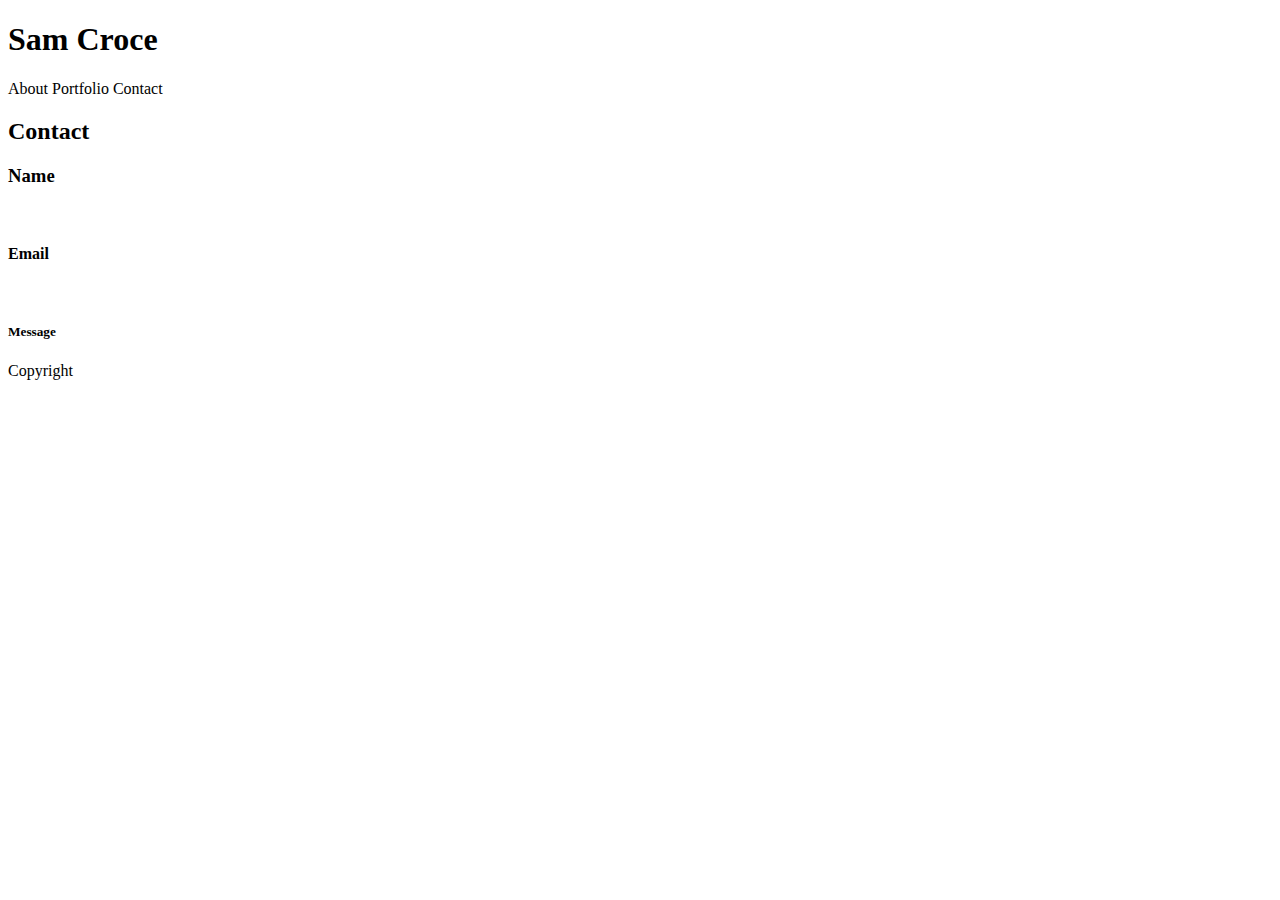
==== contact.html @ 52f829cd "changes" ====
<!DOCTYPE html>
<html>
    <title>About Me</title>
    <link rel="Stylesheet" type="text/css" href="assets/style.css">

</head>
<Body>
        <Header>
            <h1><strong>Sam Croce</strong></h1>

            <span>About</span>
            <span1>Portfolio</span1>
            <span2>Contact</span2>
           
            
        </Header>
        <div class="container">
            
            <section id="main-bio">

        <h2>Contact</h2>
        <div>
            <h3>Name</h3>
            <br>
            <h4>Email</h4>
            <br>
            <h5>Message</h5>
            
            <footer><p>Copyright</p></footer>
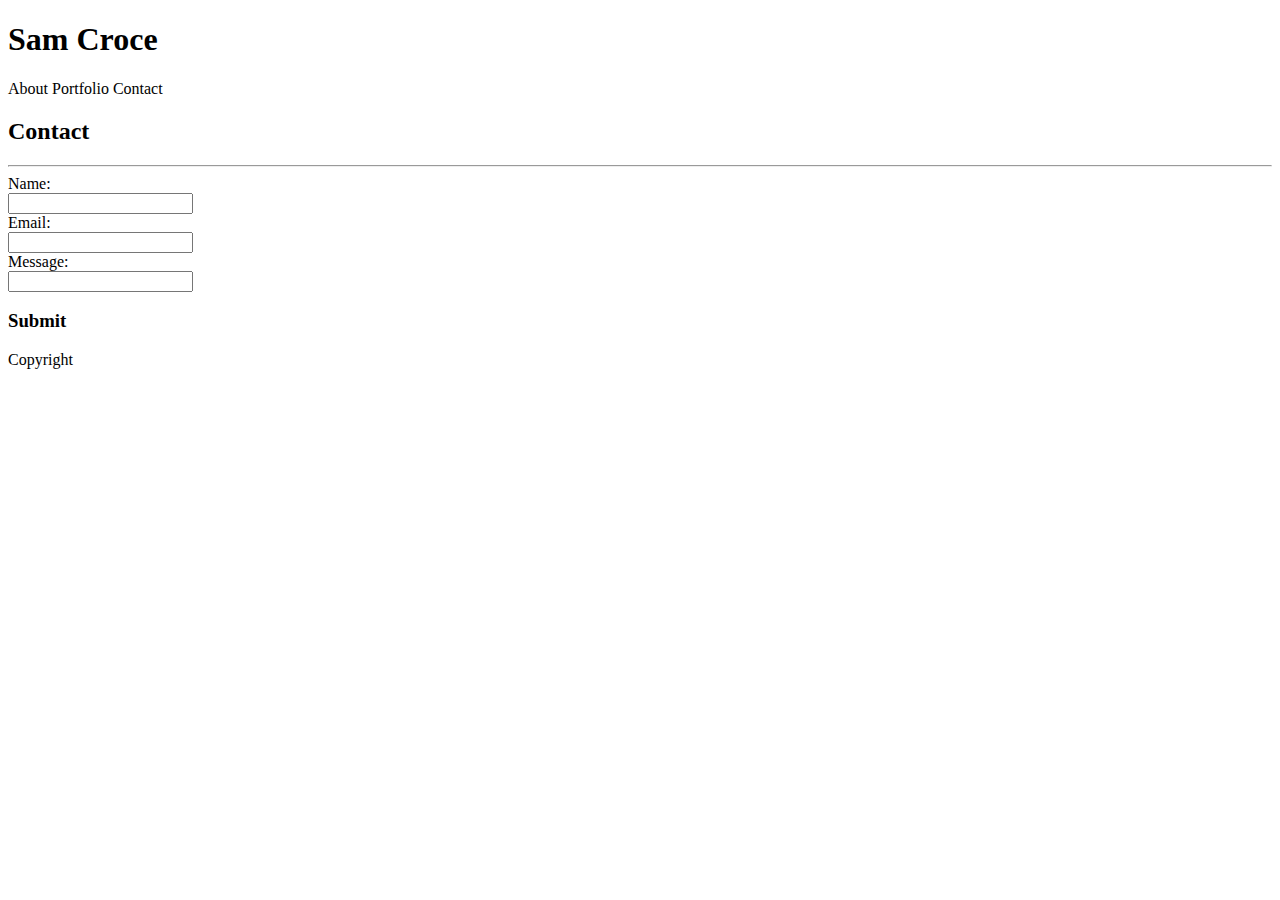
==== commit af1f6419: "HTML-edits" ====
--- a/contact.html
+++ b/contact.html
@@ -19,11 +19,19 @@
             <section id="main-bio">
 
         <h2>Contact</h2>
+        <hr>
         <div>
-            <h3>Name</h3>
-            <br>
-            <h4>Email</h4>
-            <br>
-            <h5>Message</h5>
+            <form>
+               Name:<br>
+               <input type="text" name="name">
+                <br>
+               Email:<br>
+               <input type="text" name="email">
+                <br>
+                Message:<br>
+                <input type="text" name="message">
+            </form>
+          
+        <h3>Submit</h3>
             
             <footer><p>Copyright</p></footer>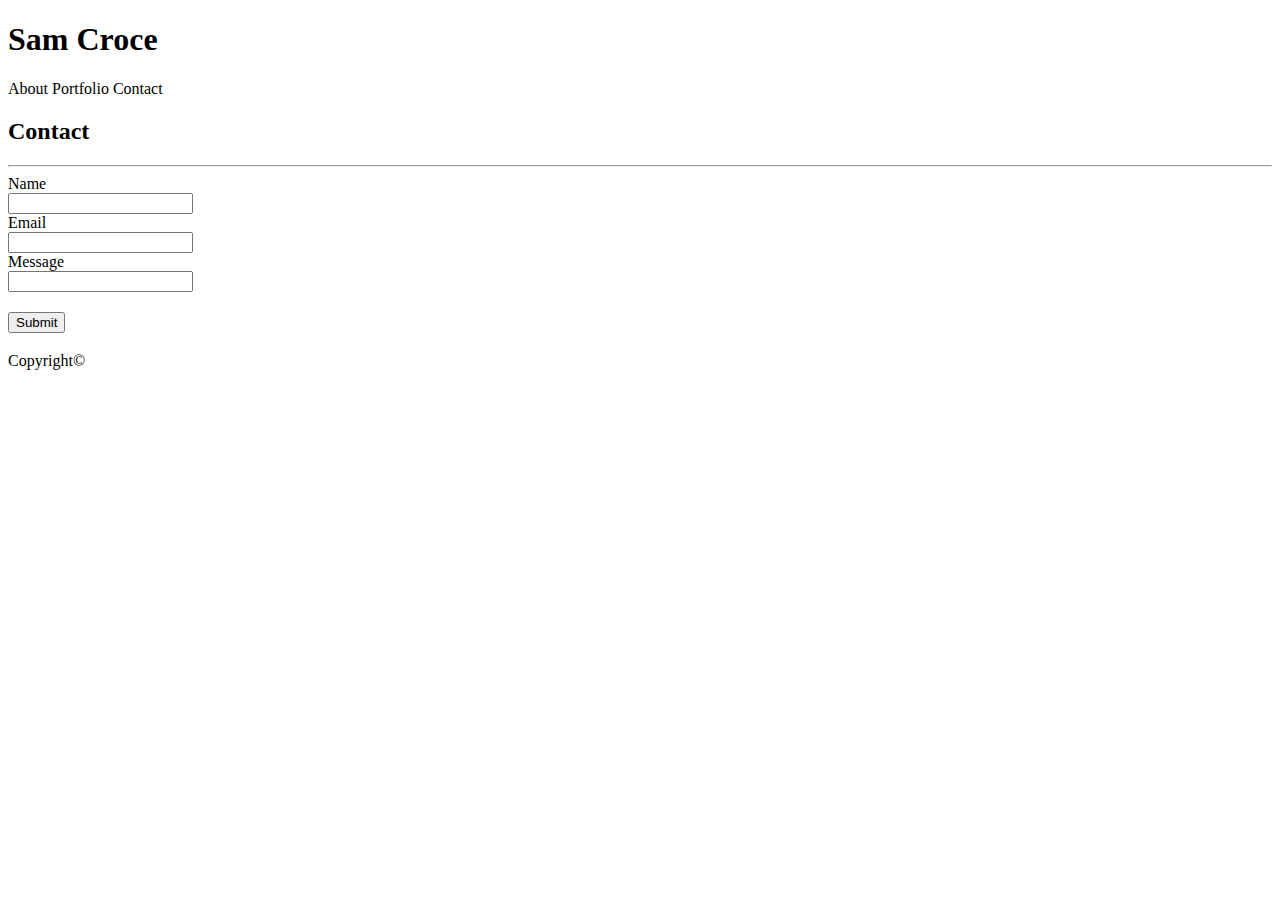
==== commit 19b7df07: "HTML and CSS changes" ====
--- a/contact.html
+++ b/contact.html
@@ -22,16 +22,27 @@
         <hr>
         <div>
             <form>
-               Name:<br>
+            <section id="meassage">
+               Name<br>
                <input type="text" name="name">
                 <br>
-               Email:<br>
+               Email<br>
                <input type="text" name="email">
                 <br>
-                Message:<br>
+                <section id="meassage">
+                Message<br>
                 <input type="text" name="message">
+            </section>
             </form>
-          
-        <h3>Submit</h3>
+                
+           
             
-            <footer><p>Copyright</p></footer>+        <div class="button">
+        <h3>
+        <!-- <button type="button" onclick="alert('Hello world!')">Submit!</button> -->
+        <!-- <button>Default Button</button> -->
+        <input type="button" class="button" value="Submit">
+        </h3>
+        </div>  
+            
+        <footer><p>Copyright&copy;</p></footer>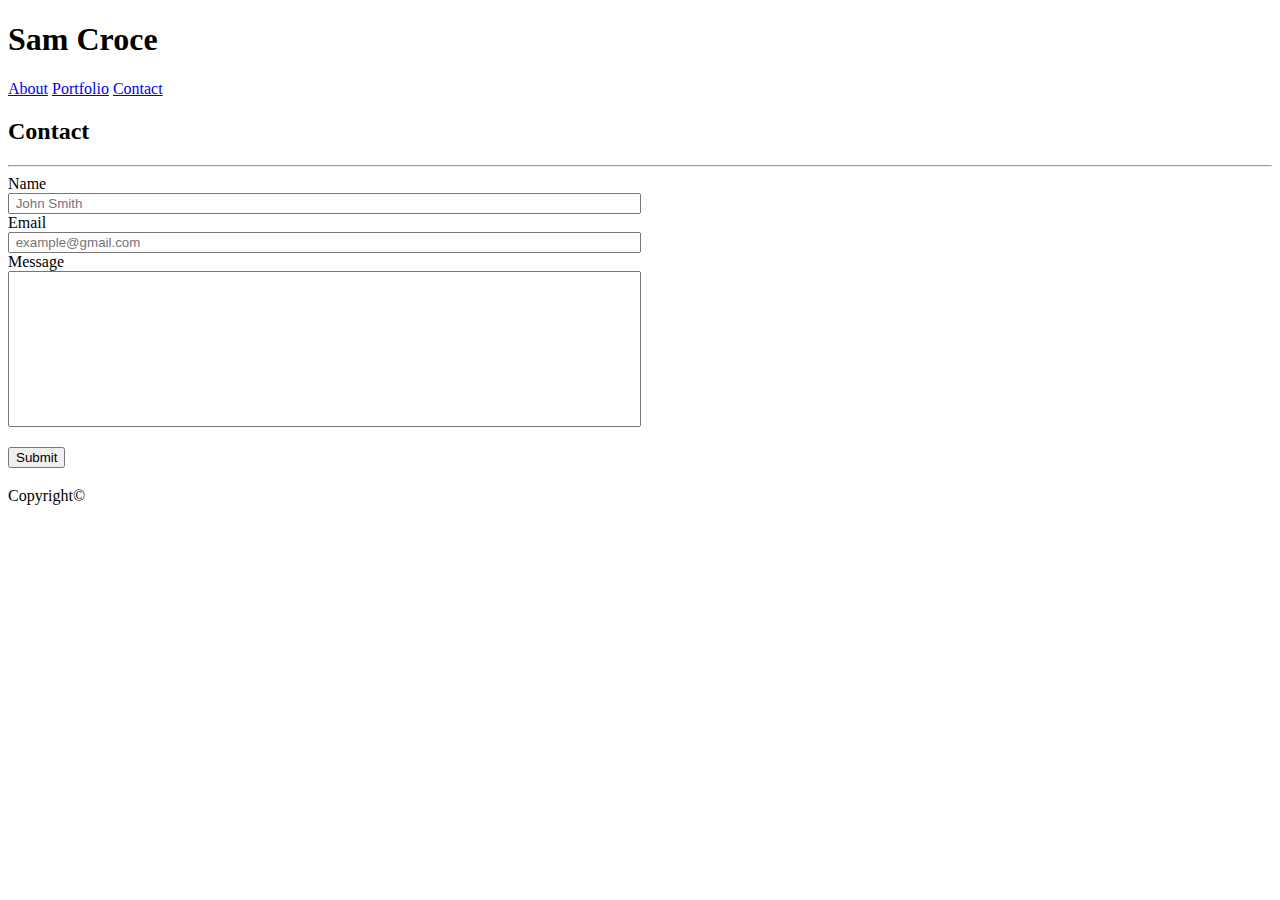
==== commit dcabd95c: "Css updates" ====
--- a/contact.html
+++ b/contact.html
@@ -5,44 +5,54 @@
 
 </head>
 <Body>
+    
         <Header>
+
             <h1><strong>Sam Croce</strong></h1>
 
-            <span>About</span>
-            <span1>Portfolio</span1>
-            <span2>Contact</span2>
+            <span><a href="INdex.html" target="_blank">About</a></span>
+            <span1><a href="portfolio.html" target="_blank">Portfolio</a></span1>
+            <span2><a href="contact.html" target="_blank">Contact</a></span2>
            
             
         </Header>
+
         <div class="container">
             
             <section id="main-bio">
 
-        <h2>Contact</h2>
-        <hr>
+            <h2>Contact</h2>
+            <hr>
+
         <div>
+
             <form>
             <section id="meassage">
                Name<br>
-               <input type="text" name="name">
+               
+               <input style="width: 625px;"placeholder=" John Smith">
                 <br>
                Email<br>
-               <input type="text" name="email">
+               
+               <input style="width: 625px;"placeholder=" example@gmail.com">
                 <br>
                 <section id="meassage">
                 Message<br>
-                <input type="text" name="message">
+                
+                <input style="width: 625px;height: 150px;" rows="5" cols="25">
             </section>
             </form>
                 
            
+        <div class="button">
+            <h3>
             
-        <div class="button">
-        <h3>
-        <!-- <button type="button" onclick="alert('Hello world!')">Submit!</button> -->
-        <!-- <button>Default Button</button> -->
-        <input type="button" class="button" value="Submit">
-        </h3>
+                <input type="button" class="button" value="Submit" onclick="alert('Submitted')">
+                
+            </h3>
         </div>  
-            
-        <footer><p>Copyright&copy;</p></footer>+        
+    <footer class="footer">Copyright&copy;</footer>
+       
+</body>
+</html>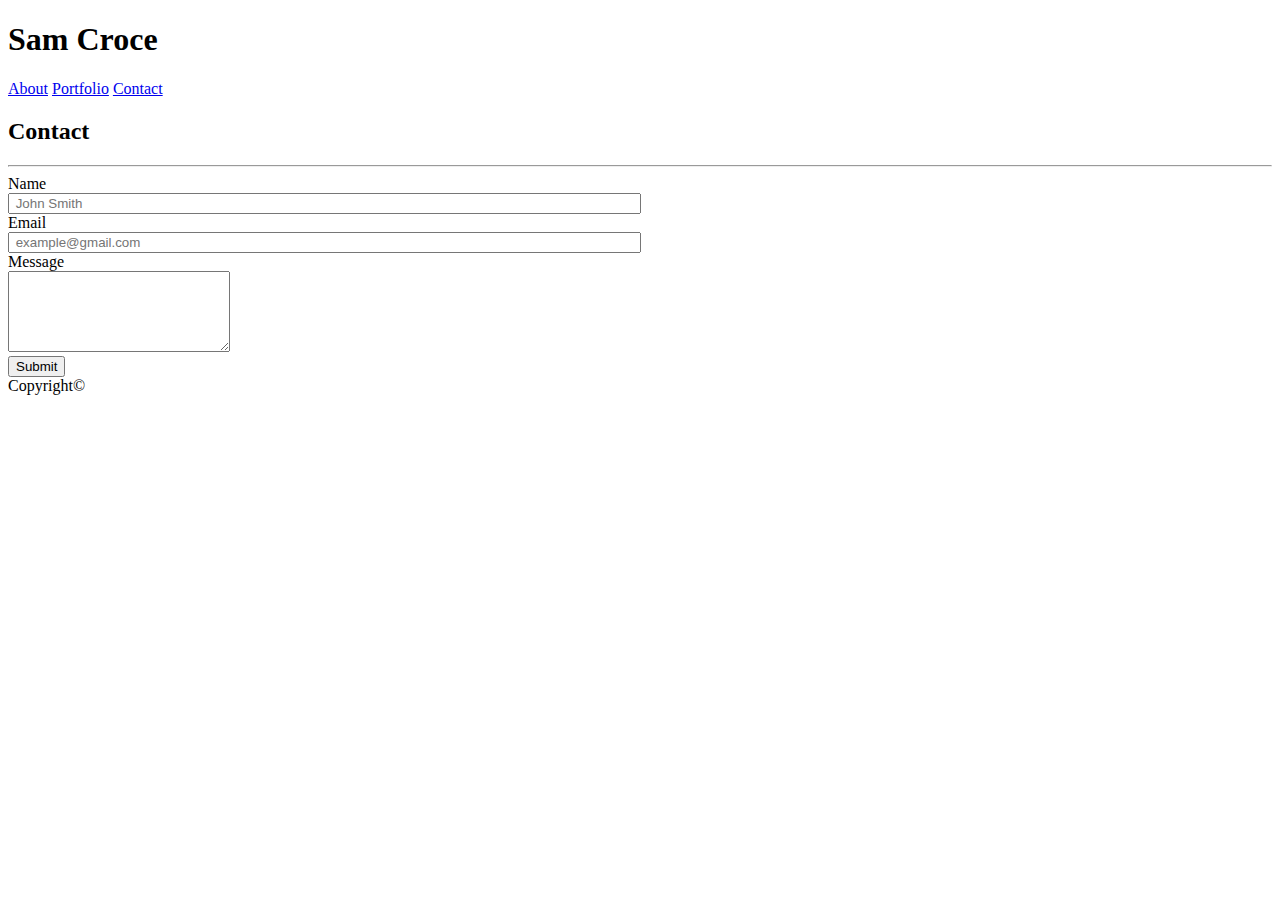
==== commit 8a34b6fd: "Comleted" ====
--- a/contact.html
+++ b/contact.html
@@ -1,6 +1,6 @@
 <!DOCTYPE html>
 <html>
-    <title>About Me</title>
+    <title>Contact</title>
     <link rel="Stylesheet" type="text/css" href="assets/style.css">
 
 </head>
@@ -16,6 +16,7 @@
            
             
         </Header>
+    <section id="background">
 
         <div class="container">
             
@@ -28,31 +29,41 @@
 
             <form>
             <section id="meassage">
+
                Name<br>
                
                <input style="width: 625px;"placeholder=" John Smith">
                 <br>
+
                Email<br>
                
                <input style="width: 625px;"placeholder=" example@gmail.com">
                 <br>
                 <section id="meassage">
+
                 Message<br>
-                
-                <input style="width: 625px;height: 150px;" rows="5" cols="25">
+
+                <textarea id="text" Rows="5" cols="25"></textarea>
+                <!-- <input style="width: 625px;height: 150px;" rows="5" cols="25"> -->
             </section>
             </form>
                 
            
         <div class="button">
-            <h3>
+            <div class="fx">
             
                 <input type="button" class="button" value="Submit" onclick="alert('Submitted')">
-                
-            </h3>
+            </div>   
+           
         </div>  
+    </section>
+   
         
-    <footer class="footer">Copyright&copy;</footer>
-       
+        <footer class="footer">
+          <div class="foot"> 
+            Copyright&copy;
+          </div> 
+        </footer>
+   
 </body>
 </html>